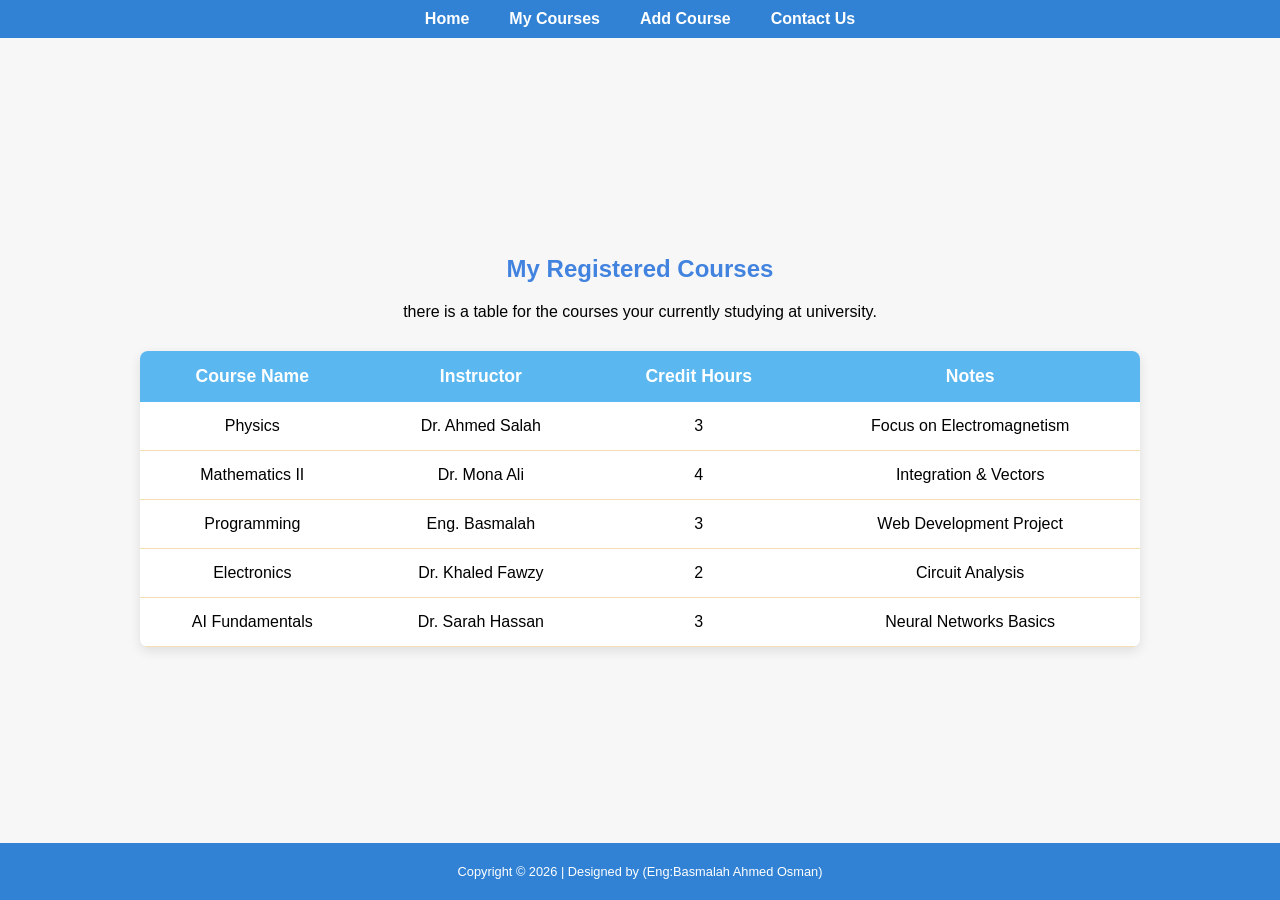
==== courses.html @ 344c34e4 "final" ====
<!DOCTYPE html>
<html lang="en">
<head>
    <meta charset="UTF-8">
    <meta name="viewport" content="width=device-width, initial-scale=1.0">
    <title>My Courses</title>
    <link rel="stylesheet" href="style.css">
</head>
<body class="white-page"> <header>
        <nav>
            <ul>
                <li><a href="index.html">Home</a></li>
                <li><a href="courses.html">My Courses</a></li>
                <li><a href="add-course.html">Add Course</a></li>
                <li><a href="contactus.html">Contact Us</a></li>
            </ul>
        </nav>
    </header>

    <main class="courses-main">
        <section class="table-section">
            <h2>My Registered Courses</h2>
            <p>there is a table for the courses your currently studying at university.</p>
            
            <table>
                <thead>
                    <tr>
                        <th>Course Name</th>
                        <th>Instructor</th>
                        <th>Credit Hours</th>
                        <th>Notes</th>
                    </tr>
                </thead>
                <tbody>
                    <tr>
                        <td>Physics</td>
                        <td>Dr. Ahmed Salah</td>
                        <td>3</td>
                        <td>Focus on Electromagnetism</td>
                    </tr>
                    <tr>
                        <td>Mathematics II</td>
                        <td>Dr. Mona Ali</td>
                        <td>4</td>
                        <td>Integration & Vectors</td>
                    </tr>
                    <tr>
                        <td>Programming</td>
                        <td>Eng. Basmalah</td>
                        <td>3</td>
                        <td>Web Development Project</td>
                    </tr>
                    <tr>
                        <td>Electronics</td>
                        <td>Dr. Khaled Fawzy</td>
                        <td>2</td>
                        <td>Circuit Analysis</td>
                    </tr>
                    <tr>
                        <td>AI Fundamentals</td>
                        <td>Dr. Sarah Hassan</td>
                        <td>3</td>
                        <td>Neural Networks Basics</td>
                    </tr>
                </tbody>
            </table>
        </section>
    </main>

    <footer>
        <p>Copyright &copy; 2026 | Designed by (Eng:Basmalah Ahmed Osman)</p>
    </footer>

</body>
</html>
---- style.css ----
body {
    font-family: 'Segoe UI', sans-serif;
    margin: 0;
    padding: 0;
    background-image: url('background.png'); 
    background-size: 100% 100%; 
    background-attachment: fixed;
    background-repeat: no-repeat;
    min-height: 100vh;
    display: flex;
    flex-direction: column;
}
header {
    background-color: rgba(0, 102, 204, 0.8);
    padding: 10px 0;
    width: 100%;
}
nav ul {
    list-style: none;
    margin: 0;
    padding: 0;
    display: flex;
    justify-content: center;
}

nav ul li {
margin:0 20px;
}
nav ul li a {
    color:white;
    text-decoration: none;
    font-weight: bold;
    font-size: 1rem;
    display: inline-block;
    transition: 0.3s all ease;
}
nav ul li a:hover { 
    color: rgba(255, 255, 0, 0.575)

}
main {
    flex: 1;
    display: flex;
    justify-content: center;
    align-items: center;
}
.hero {
    background-color: rgba(255, 255, 255, 0); 
    padding: 40px;
    border-radius: 20px;
    width: 80%;
    max-width: 800px;
    text-align: center;
    backdrop-filter: blur(10px); 
    border: 1px solid rgba(255, 255, 255, 0.01);
}

.hero h1 {
    color: #003366;
    font-size: 2.8rem;
    margin-bottom: 15px;
    white-space:nowrap;
}
.hero p {
    color: black;
    font-size: 1.2rem;
    font-weight: 500;
    line-height:1.6;
}
footer {
    background-color: rgba(0, 102, 204, 0.8);
    color: white;
    padding: 8px 0; 
    text-align: center;
    width: 100%;
    font-size: 0.8rem;
}


body.white-page {
    background-image: none !important; 
    background-color: rgba(245, 245, 245, 0.74) !important; 
    color: black;
}

.courses-main {
    padding: 60px 20px;
    display: flex;
    justify-content: center;
}

.table-section {
    width: 90%;
    max-width: 1000px;
    text-align: center;
}

.table-section h2 {
    color: rgb(65, 131, 223);
    margin-bottom: 20px;
}


table {
    width: 100%;
    border-collapse: collapse;
    margin-top: 30px;
    background-color: white;
    box-shadow: 0 4px 12px rgba(0,0,0,0.1);
    border-radius: 8px;
    overflow: hidden;
}

table th {
    background-color: rgb(91, 183, 240);
    color: white;
    padding: 15px;
    font-size: 1.1rem;
}

table td {
    padding: 15px;
    border-bottom: 1px solid wheat;
    font-size: 1rem;
    color: black;
}


table tr:hover {
    background-color:rgba(189, 233, 239, 0.975);
    transition: 0.5s;
}

@media (max-width: 600px) {
    table {
        font-size: 0.8rem;
    }
}

.main-flex-wrapper {
    display: flex;             
    align-items: stretch;      
    background: white;
    border-radius: 15px;
    box-shadow: 0 10px 30px rgba(0,0,0,0.1);
    width: 90%;
    max-width: 1000px;         
    margin: 40px auto;       
    overflow: hidden;          
}


.form-container {
    flex: 1.2;           
    padding: 40px;
    text-align: left;
}

.form-container h2 {
    color: #0066cc;
    margin-bottom: 10px;
}


.input-group {
    margin-bottom: 20px;
}

.input-group label {
    display: block;            
    margin-bottom: 8px;
    font-weight: bold;
    color: #555;
}

.input-group input, 
.input-group textarea {
    width: 100%;          
    padding: 12px;
    border: 1px solid #ddd;
    border-radius: 8px;
    box-sizing: border-box;    
}


.input-group input:hover, 
.input-group textarea:hover {
    border-color: #0066cc ;
    background-color: #f9f9f9 ; 
}


.input-group input:focus, 
.input-group textarea:focus {
    outline: none; 
    border-color: #004d99; 
    box-shadow: 0 0 8px rgba(0, 102, 204, 0.2); 
    background-color: #fff;
}


.submit-btn {
    width: 100%;
    padding: 15px;
    background-color: #0066cc;
    color: white;
    border: none;
    border-radius: 8px;
    font-weight: bold;
    cursor: pointer;
    transition: 0.3s;
}

.submit-btn:hover {
    background-color: #004d99;
}


.image-container {
    flex: 0.8;                 
}

.image-container img {
    width: 100%;
    height: 100%;
    object-fit: cover;        
}
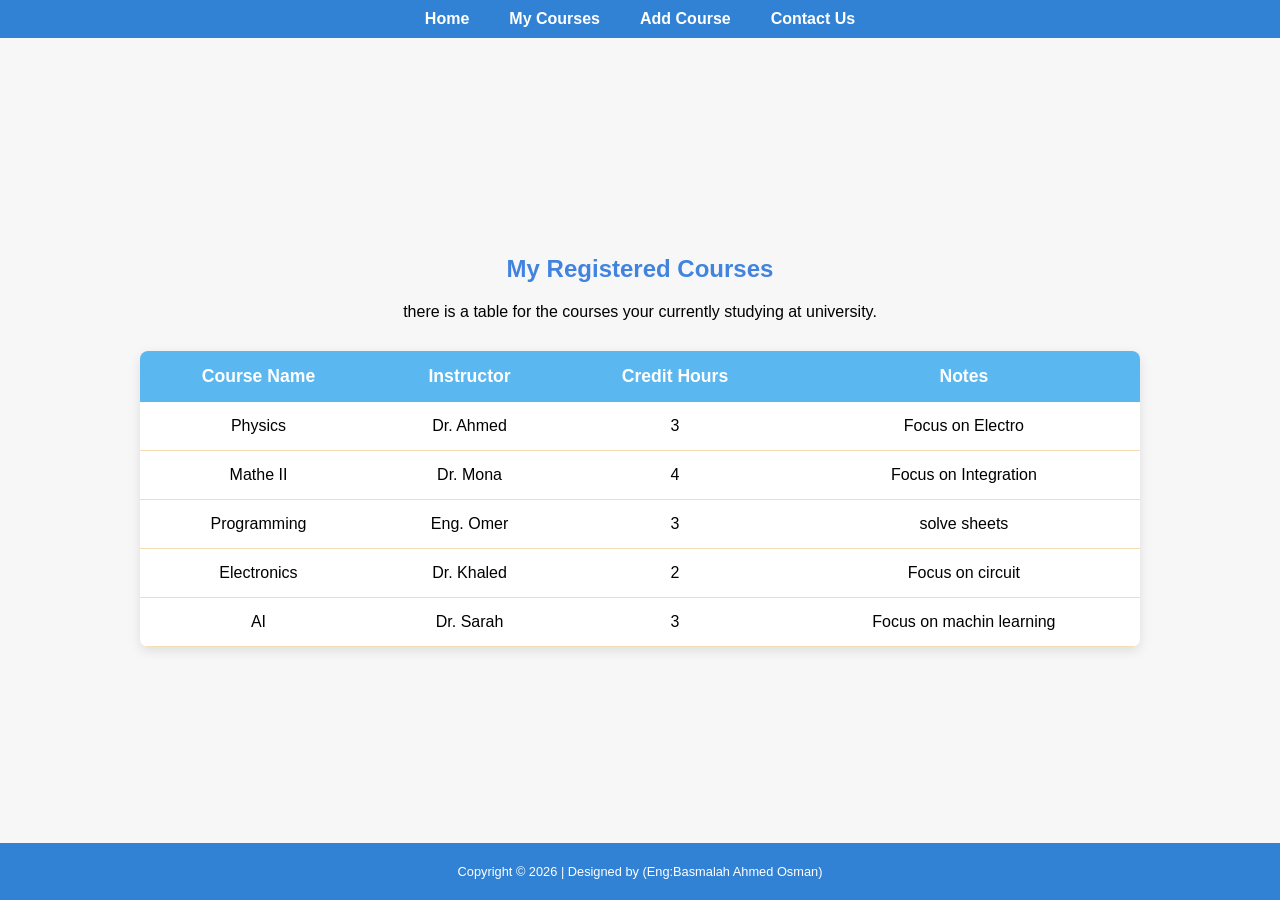
==== commit cf548029: "update Html table" ====
--- a/courses.html
+++ b/courses.html
@@ -34,33 +34,33 @@
                 <tbody>
                     <tr>
                         <td>Physics</td>
-                        <td>Dr. Ahmed Salah</td>
+                        <td>Dr. Ahmed </td>
                         <td>3</td>
-                        <td>Focus on Electromagnetism</td>
+                        <td>Focus on Electro</td>
                     </tr>
                     <tr>
-                        <td>Mathematics II</td>
-                        <td>Dr. Mona Ali</td>
+                        <td>Mathe II</td>
+                        <td>Dr. Mona </td>
                         <td>4</td>
-                        <td>Integration & Vectors</td>
+                        <td> Focus on Integration </td>
                     </tr>
                     <tr>
                         <td>Programming</td>
-                        <td>Eng. Basmalah</td>
+                        <td>Eng. Omer</td>
                         <td>3</td>
-                        <td>Web Development Project</td>
+                        <td>solve sheets</td>
                     </tr>
                     <tr>
                         <td>Electronics</td>
-                        <td>Dr. Khaled Fawzy</td>
+                        <td>Dr. Khaled </td>
                         <td>2</td>
-                        <td>Circuit Analysis</td>
+                        <td>Focus on circuit </td>
                     </tr>
                     <tr>
-                        <td>AI Fundamentals</td>
-                        <td>Dr. Sarah Hassan</td>
+                        <td>AI </td>
+                        <td>Dr. Sarah </td>
                         <td>3</td>
-                        <td>Neural Networks Basics</td>
+                        <td>Focus on machin learning</td>
                     </tr>
                 </tbody>
             </table>
--- a/style.css
+++ b/style.css
@@ -224,4 +224,106 @@
     width: 100%;
     height: 100%;
     object-fit: cover;        
+}
+@media (max-width: 768px) {
+    body {
+        zoom: 1 !important;
+    }
+    
+    nav ul {
+        flex-direction: row;
+        align-items: center;
+        gap: 10px;
+        padding: 10px 0;
+    }
+    
+    nav ul li {
+        margin: 0; 
+    }
+
+    .hero {
+        width: 95%; 
+        padding: 20px 10px;
+    }
+    
+    .hero h1 {
+        white-space: normal;
+        word-break: break-word;
+        font-size: 1.5rem;
+    }
+    
+    .hero p {
+        font-size: 0.9rem;
+    }
+
+    .table-section {
+        width: 100%;
+        padding: 0 5px;
+    }
+    
+    table {
+        width: 100%;
+        table-layout: fixed;
+    }
+    
+    table th, table td {
+        padding: 8px 3px;
+        font-size: 0.65rem;
+        word-wrap: break-word;
+        text-align: center;
+    }
+    .main-flex-wrapper {
+        flex-direction: row !important; 
+        width: 98% !important;
+        box-sizing: border-box;
+        margin: 10px auto;
+        padding: 5px;
+        align-items: center;
+    }
+
+    .form-container {
+        flex: 1.3 !important; 
+        padding: 5px 10px !important;
+    }
+
+    .image-container {
+        flex: 0.7 !important; 
+        padding: 5px !important;
+    }
+
+    .image-container img {
+        width: 100%;
+        height: auto;
+        object-fit: contain;
+    }
+
+    .form-container h2 {
+        font-size: 1.1rem;
+        margin-bottom: 5px;
+    }
+    
+    .form-container p {
+        font-size: 0.7rem;
+        margin-bottom: 10px;
+    }
+    
+    .input-group {
+        margin-bottom: 8px;
+    }
+    
+    .input-group label {
+        font-size: 0.7rem;
+        margin-bottom: 3px;
+    }
+    
+    .input-group input, 
+    .input-group textarea {
+        padding: 5px;
+        font-size: 0.75rem;
+    }
+    
+    .submit-btn {
+        padding: 8px;
+        font-size: 0.8rem;
+    }
 }
